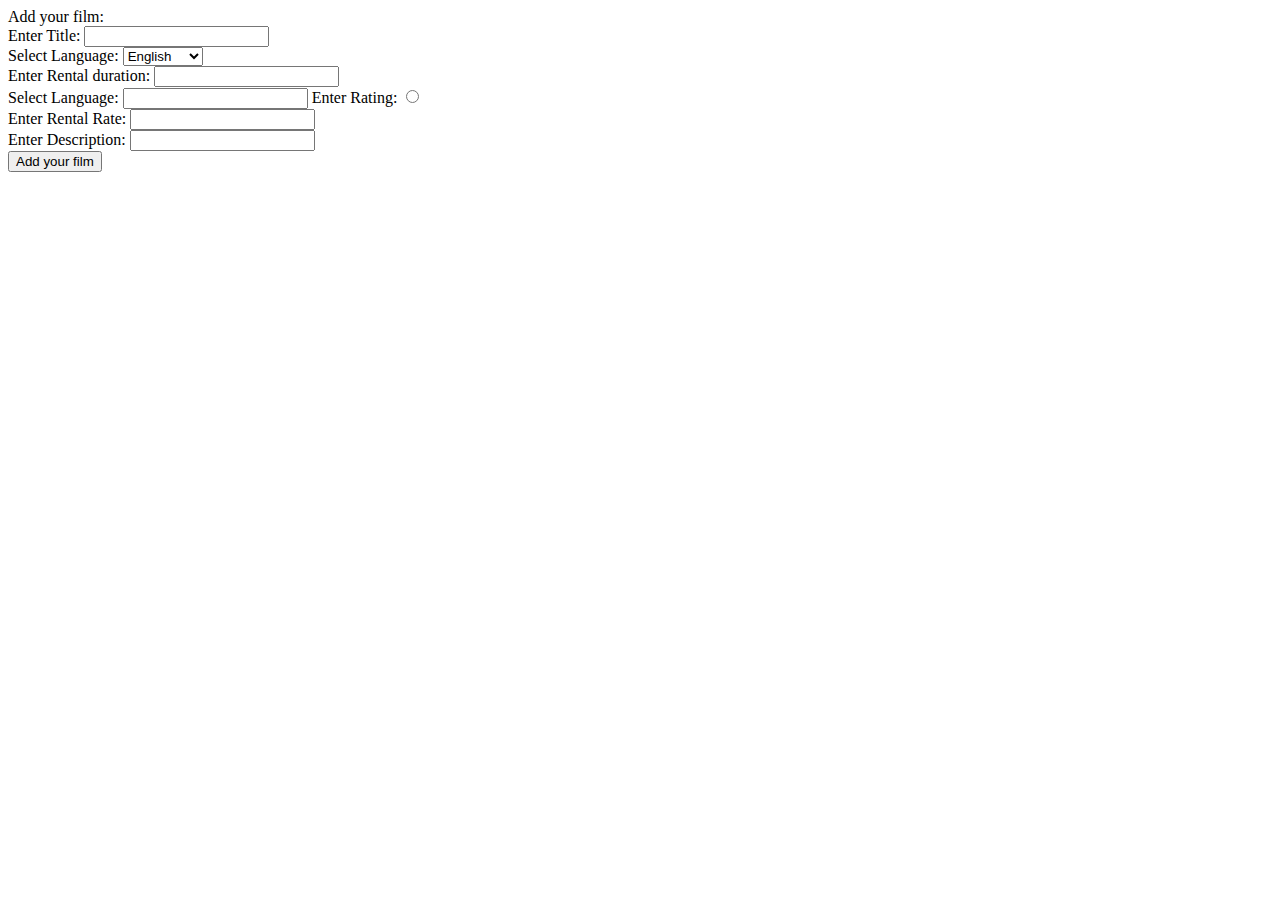
==== WebContent/createFilm.html @ 929dcba7 "fixed createFilm()" ====
<!DOCTYPE html>
<html>
<head>
<meta charset="UTF-8">
<title>Insert title here</title>
</head>
<body>
	<form action="createFilm.do" method="POST">
		Add your film: <br> 
		Enter Title: <input type="text" name="title"><br>
		Select Language: 
		<select>
			<option value="1">English</option>
			<option value="2">Italian</option>
			<option value="3">Japanese</option>
			<option value="4">Mandarin</option>
			<option value="5">French</option>
			<option value="6">German</option>
		</select><br>
		Enter Rental duration: <input type="number" name="rentDur"><br>
		Select Language: <input type="number" name="landId">
		Enter Rating: <input type="radio" name="rating"><br>
		Enter Rental Rate: <input type="number" step="0.01" name="rate"><br>
		Enter Description: <input type="text" name="desc"><br> 
		 <input type="submit"	value="Add your film">

	</form>
</body>
</html>
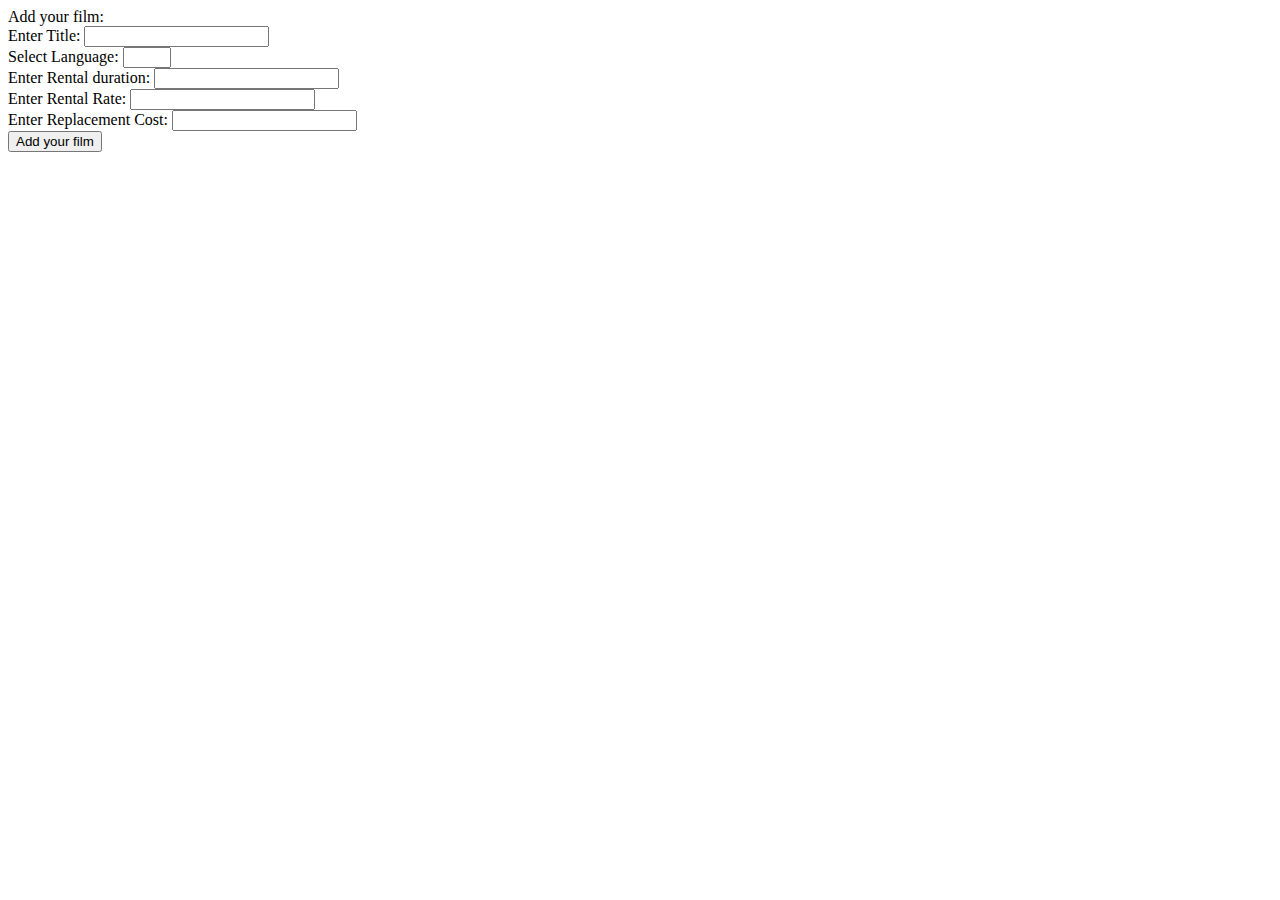
==== commit bd3908b7: "Corrected" ====
--- a/WebContent/createFilm.html
+++ b/WebContent/createFilm.html
@@ -8,20 +8,10 @@
 	<form action="createFilm.do" method="POST">
 		Add your film: <br> 
 		Enter Title: <input type="text" name="title"><br>
-		Select Language: 
-		<select>
-			<option value="1">English</option>
-			<option value="2">Italian</option>
-			<option value="3">Japanese</option>
-			<option value="4">Mandarin</option>
-			<option value="5">French</option>
-			<option value="6">German</option>
-		</select><br>
+		Select Language: <input  type="number" min="1" max="3"><br>
 		Enter Rental duration: <input type="number" name="rentDur"><br>
-		Select Language: <input type="number" name="landId">
-		Enter Rating: <input type="radio" name="rating"><br>
 		Enter Rental Rate: <input type="number" step="0.01" name="rate"><br>
-		Enter Description: <input type="text" name="desc"><br> 
+		Enter Replacement Cost: <input type="number" step="0.01" name="repCost"><br> 
 		 <input type="submit"	value="Add your film">
 
 	</form>
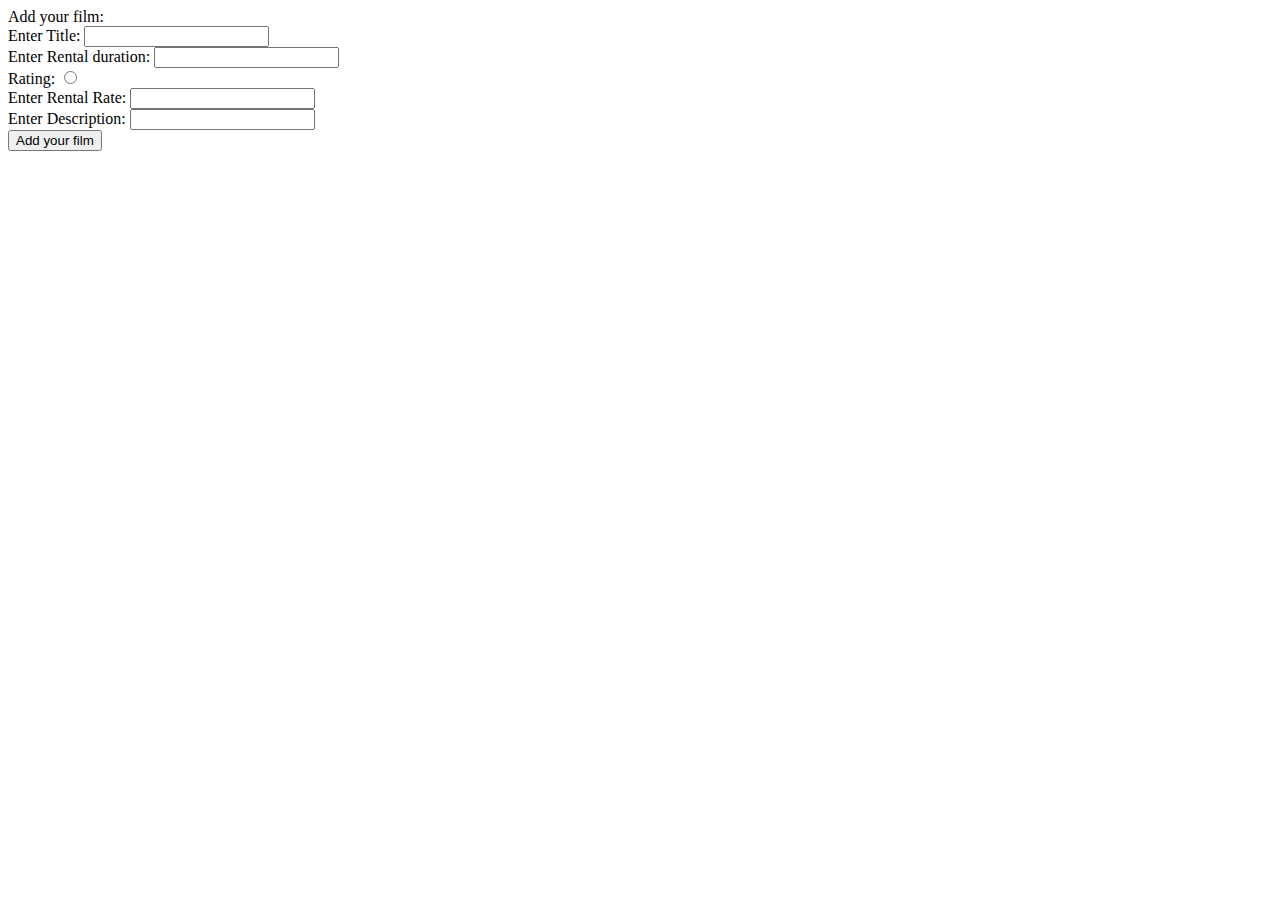
==== commit 861dafd6: "fixed typo" ====
--- a/WebContent/createFilm.html
+++ b/WebContent/createFilm.html
@@ -6,13 +6,12 @@
 </head>
 <body>
 	<form action="createFilm.do" method="POST">
-		Add your film: <br> 
-		Enter Title: <input type="text" name="title"><br>
-		Select Language: <input  type="number" min="1" max="3"><br>
-		Enter Rental duration: <input type="number" name="rentDur"><br>
-		Enter Rental Rate: <input type="number" step="0.01" name="rate"><br>
-		Enter Replacement Cost: <input type="number" step="0.01" name="repCost"><br> 
-		 <input type="submit"	value="Add your film">
+		Add your film: <br> Enter Title: <input type="text" name="title"><br>
+		Enter Rental duration: <input type="number" name="rentDur"><br>	
+		Rating: <input type="radio" name="rating"><br> Enter
+		Rental Rate: <input type="number" step="0.01" name="rate"><br>
+		Enter Description: <input type="text" name="desc"><br> <input
+			type="submit" value="Add your film">
 
 	</form>
 </body>
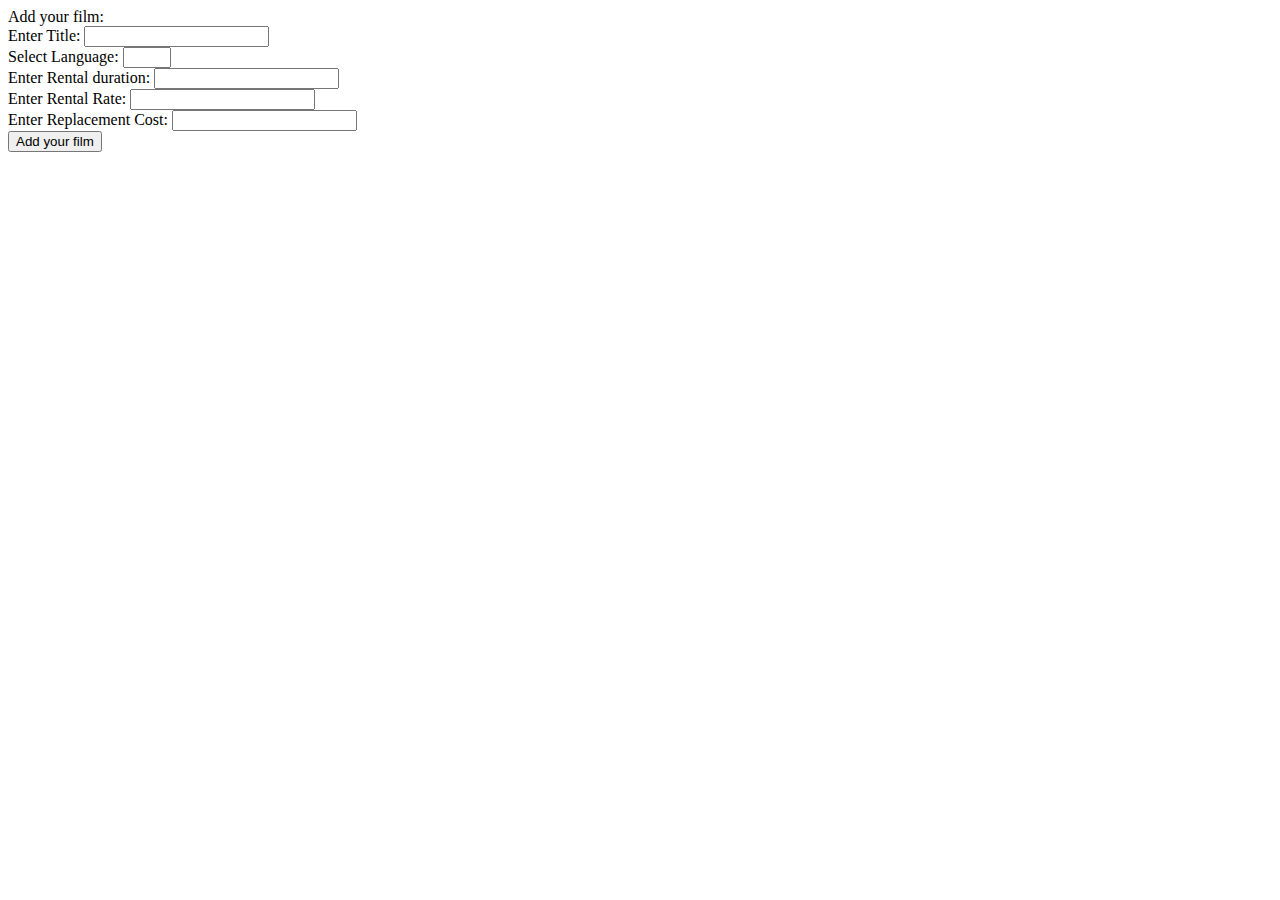
==== commit f756a482: "fix merge conflicts" ====
--- a/WebContent/createFilm.html
+++ b/WebContent/createFilm.html
@@ -6,12 +6,15 @@
 </head>
 <body>
 	<form action="createFilm.do" method="POST">
-		Add your film: <br> Enter Title: <input type="text" name="title"><br>
-		Enter Rental duration: <input type="number" name="rentDur"><br>	
-		Rating: <input type="radio" name="rating"><br> Enter
-		Rental Rate: <input type="number" step="0.01" name="rate"><br>
-		Enter Description: <input type="text" name="desc"><br> <input
-			type="submit" value="Add your film">
+
+		Add your film: <br> 
+		Enter Title: <input type="text" name="title"><br>
+		Select Language: <input  type="number" min="1" max="3"><br>
+		Enter Rental duration: <input type="number" name="rentDur"><br>
+		Enter Rental Rate: <input type="number" step="0.01" name="rate"><br>
+		Enter Replacement Cost: <input type="number" step="0.01" name="repCost"><br> 
+		 <input type="submit"	value="Add your film">
+
 
 	</form>
 </body>
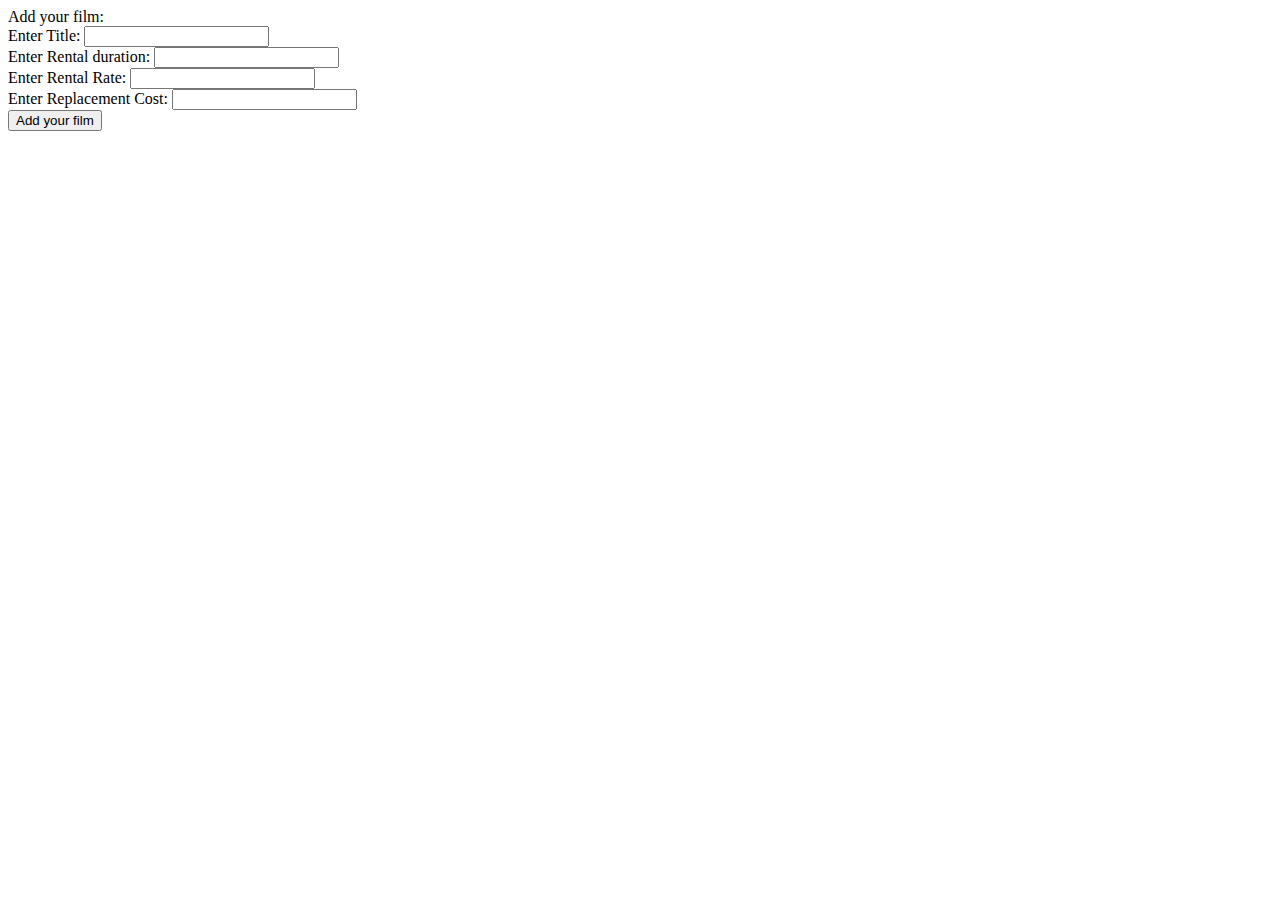
==== commit 095db503: "Hard coded createfilm" ====
--- a/WebContent/createFilm.html
+++ b/WebContent/createFilm.html
@@ -6,16 +6,14 @@
 </head>
 <body>
 	<form action="createFilm.do" method="POST">
-
 		Add your film: <br> 
 		Enter Title: <input type="text" name="title"><br>
-		Select Language: <input  type="number" min="1" max="3"><br>
+		<!-- Select Language: <input  type="number" min="1" max="3"><br> -->
 		Enter Rental duration: <input type="number" name="rentDur"><br>
 		Enter Rental Rate: <input type="number" step="0.01" name="rate"><br>
 		Enter Replacement Cost: <input type="number" step="0.01" name="repCost"><br> 
 		 <input type="submit"	value="Add your film">
 
-
 	</form>
 </body>
 </html>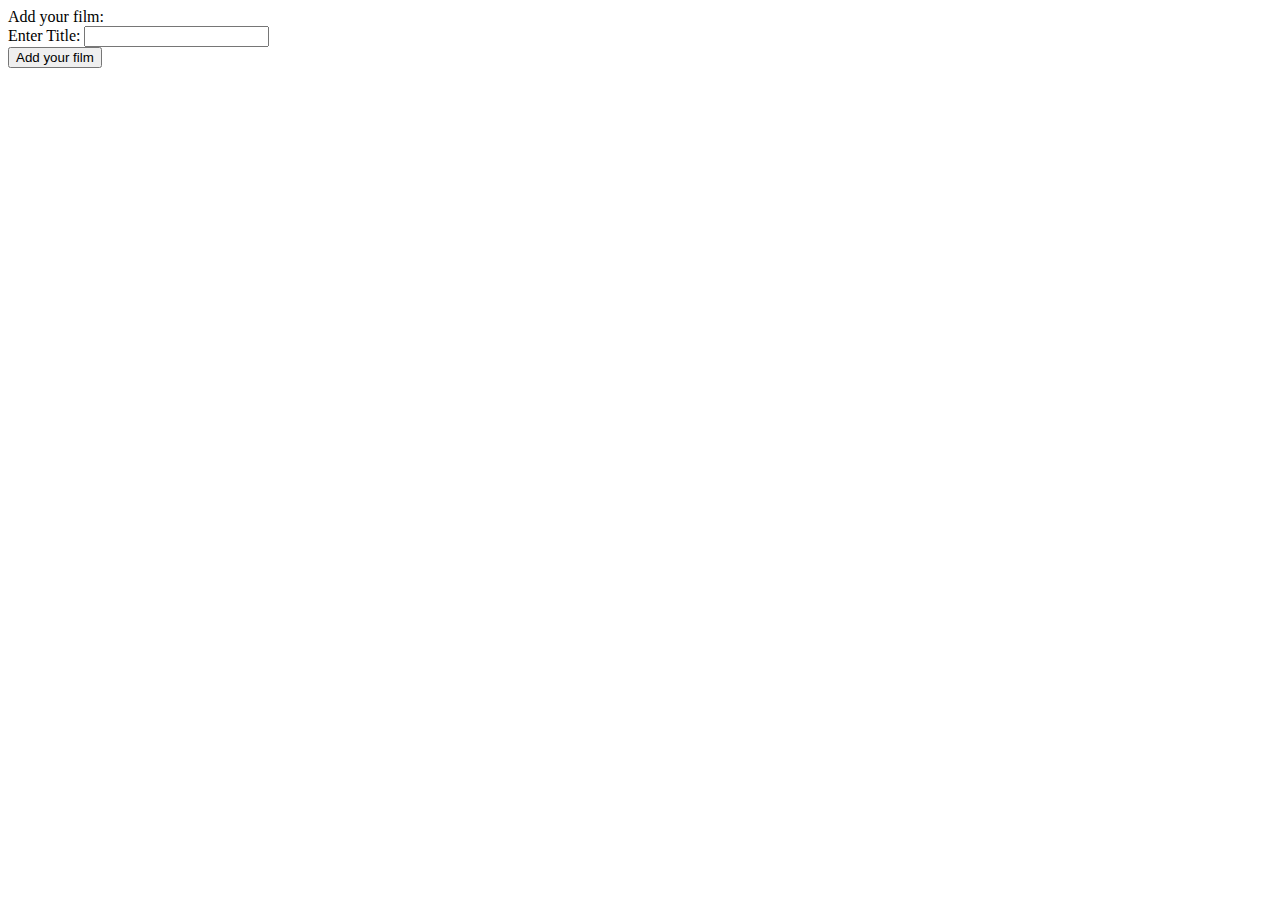
==== commit 9972b7af: "need to fix delete and update" ====
--- a/WebContent/createFilm.html
+++ b/WebContent/createFilm.html
@@ -8,10 +8,6 @@
 	<form action="createFilm.do" method="POST">
 		Add your film: <br> 
 		Enter Title: <input type="text" name="title"><br>
-		<!-- Select Language: <input  type="number" min="1" max="3"><br> -->
-		Enter Rental duration: <input type="number" name="rentDur"><br>
-		Enter Rental Rate: <input type="number" step="0.01" name="rate"><br>
-		Enter Replacement Cost: <input type="number" step="0.01" name="repCost"><br> 
 		 <input type="submit"	value="Add your film">
 
 	</form>
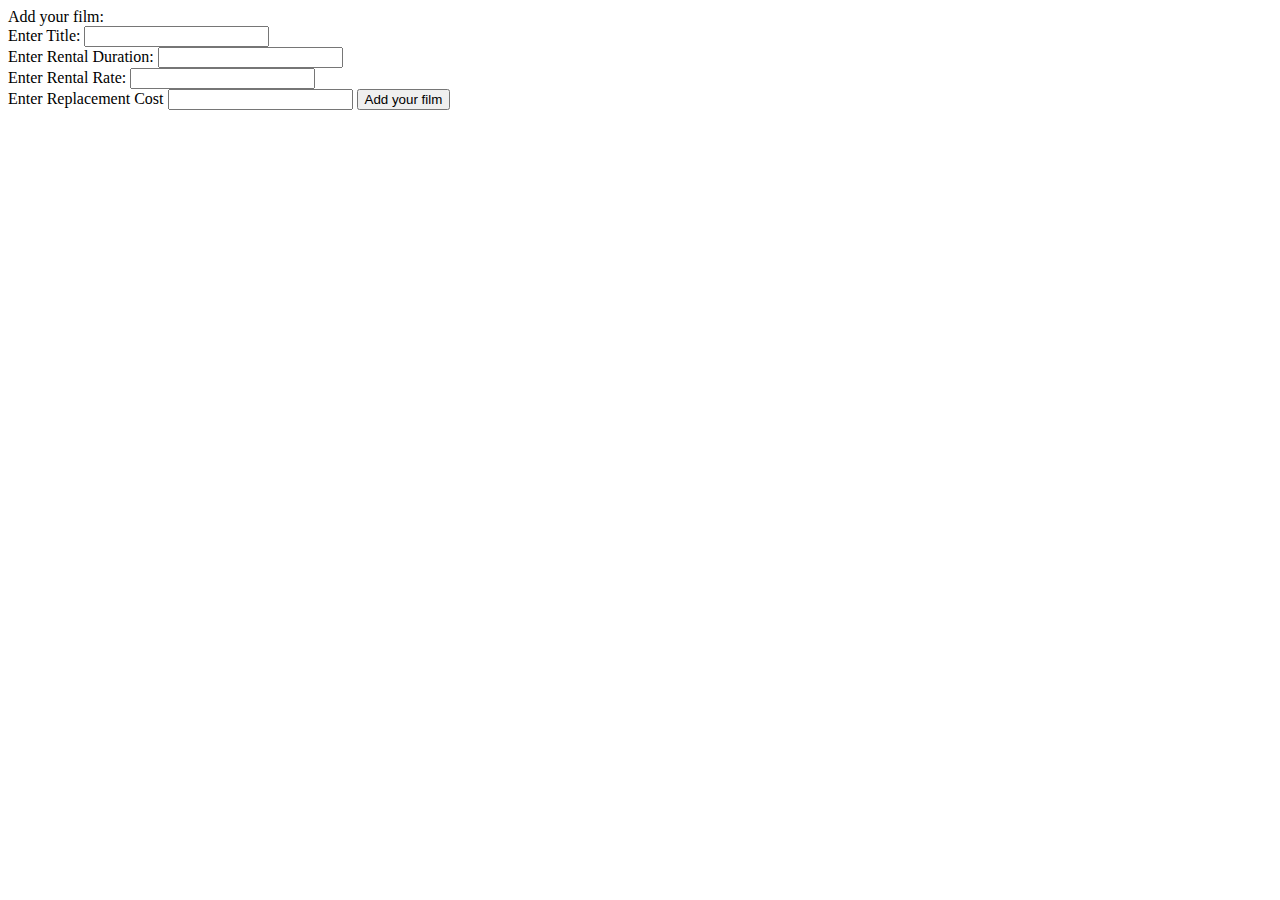
==== commit d52e8dee: "updated film created labels" ====
--- a/WebContent/createFilm.html
+++ b/WebContent/createFilm.html
@@ -6,9 +6,15 @@
 </head>
 <body>
 	<form action="createFilm.do" method="POST">
-		Add your film: <br> 
-		Enter Title: <input type="text" name="title"><br>
-		 <input type="submit"	value="Add your film">
+
+		 Add your film: <br> 
+		 Enter Title: <input type="text" name="title"><br>
+		 Enter Rental Duration: <input type="number" name="rentDur"><br>
+		 Enter Rental Rate: <input type="number" name="rate"><br>
+		 Enter Replacement Cost <input type="number" name="repCost">
+		 
+		<input type="submit" value="Add your film">
+
 
 	</form>
 </body>
